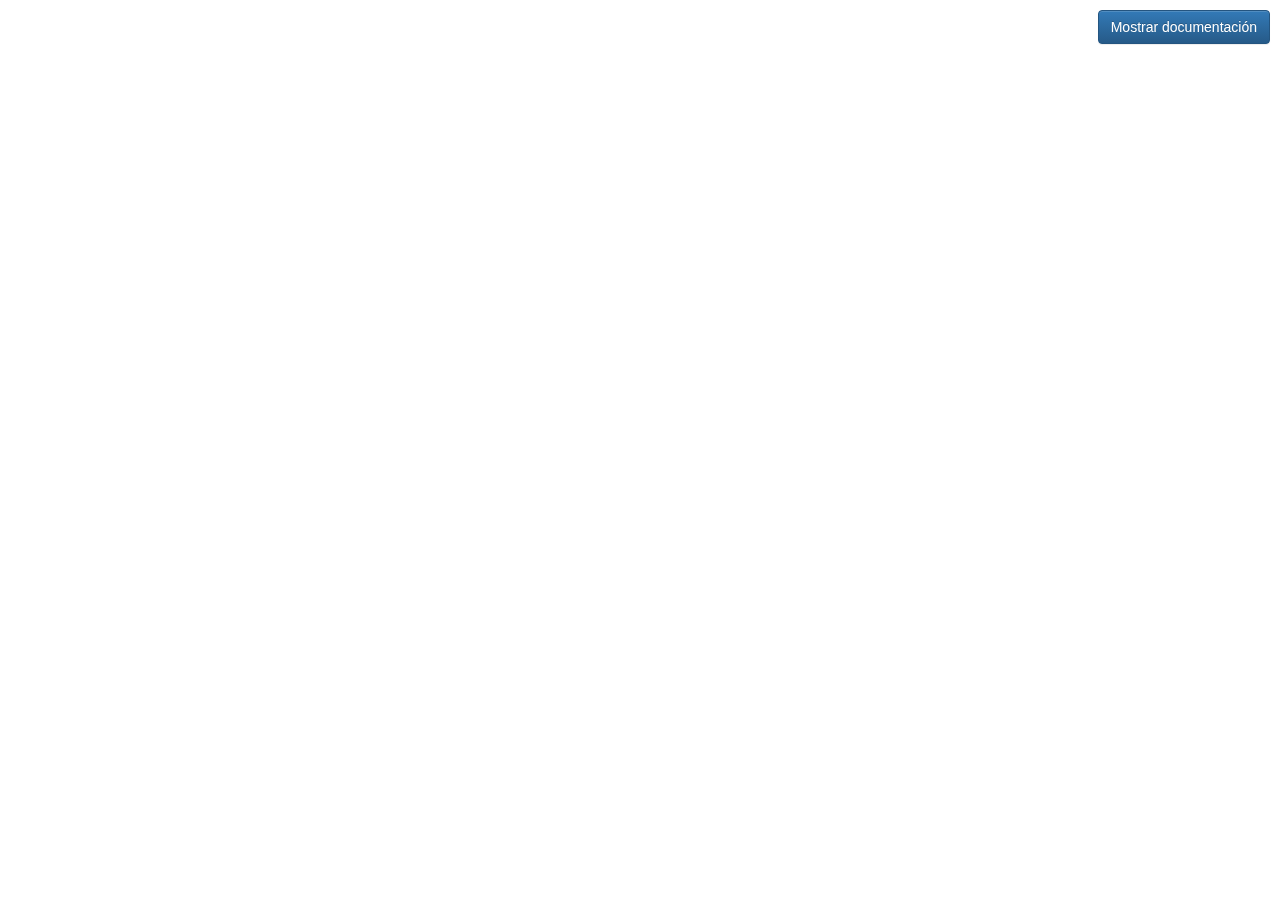
==== storytelling/dashboard2/index.html @ 5bc10fdd "Add documantation" ====
<html>
<head>
	<style>
		body {
			margin: 0;
		}
	
		iframe{
			border: 0;
			width: 100%;
			height: 100%;
		}

		#btnModal {
			position: fixed;
			top: 10px;
			right: 10px;
		}
	</style>		
	<link rel="icon" type="image/x-icon" href="https://www.uniandes.edu.co/sites/default/files/favicon.ico">
	<title>Visualización y documentación para narrar a un equipo de trabajo</title>
	<!-- Latest compiled and minified CSS -->
	<link rel="stylesheet" href="https://cdn.jsdelivr.net/npm/bootstrap@3.4.1/dist/css/bootstrap.min.css" integrity="sha384-HSMxcRTRxnN+Bdg0JdbxYKrThecOKuH5zCYotlSAcp1+c8xmyTe9GYg1l9a69psu" crossorigin="anonymous">
	<!-- Optional theme -->
	<link rel="stylesheet" href="https://cdn.jsdelivr.net/npm/bootstrap@3.4.1/dist/css/bootstrap-theme.min.css" integrity="sha384-6pzBo3FDv/PJ8r2KRkGHifhEocL+1X2rVCTTkUfGk7/0pbek5mMa1upzvWbrUbOZ" crossorigin="anonymous">	
</head>
<body>
    <iframe width="600" height="412" src="https://lookerstudio.google.com/embed/reporting/6b1af3d0-3f33-4739-a895-0c3279e3aa09/page/NaN1" frameborder="0" style="border:0" allowfullscreen></iframe>

	<!-- Button trigger modal -->
	<button type="button" id="btnModal" class="btn btn-primary" data-toggle="modal" data-target="#myModal">
		Mostrar documentación
	</button>
	
	<!-- Modal -->
	<div class="modal fade" id="myModal" tabindex="-1" role="dialog" aria-labelledby="myModalLabel">
		<div class="modal-dialog modal-lg" role="document">
		<div class="modal-content">
			<div class="modal-header">
			<button type="button" class="close" data-dismiss="modal" aria-label="Close"><span aria-hidden="true">&times;</span></button>
			<h4 class="modal-title" id="myModalLabel">Modal title</h4>
			</div>
			<div class="modal-body">
				<h4>Text in a modal</h4>
				<p>Duis mollis, est non commodo luctus, nisi erat porttitor ligula.</p>
	  
				<h4>Popover in a modal</h4>
				<p>This <a href="#" role="button" class="btn btn-default popover-test" title="" data-content="And here's some amazing content. It's very engaging. right?" data-original-title="A Title">button</a> should trigger a popover on click.</p>
	  
				<h4>Tooltips in a modal</h4>
				<p><a href="#" class="tooltip-test" title="" data-original-title="Tooltip">This link</a> and <a href="#" class="tooltip-test" title="" data-original-title="Tooltip">that link</a> should have tooltips on hover.</p>
	  
				<hr>
	  
				<h4>Overflowing text to show scroll behavior</h4>
				<p>Cras mattis consectetur purus sit amet fermentum. Cras justo odio, dapibus ac facilisis in, egestas eget quam. Morbi leo risus, porta ac consectetur ac, vestibulum at eros.</p>
				<p>Praesent commodo cursus magna, vel scelerisque nisl consectetur et. Vivamus sagittis lacus vel augue laoreet rutrum faucibus dolor auctor.</p>
				<p>Aenean lacinia bibendum nulla sed consectetur. Praesent commodo cursus magna, vel scelerisque nisl consectetur et. Donec sed odio dui. Donec ullamcorper nulla non metus auctor fringilla.</p>
				<p>Cras mattis consectetur purus sit amet fermentum. Cras justo odio, dapibus ac facilisis in, egestas eget quam. Morbi leo risus, porta ac consectetur ac, vestibulum at eros.</p>
				<p>Praesent commodo cursus magna, vel scelerisque nisl consectetur et. Vivamus sagittis lacus vel augue laoreet rutrum faucibus dolor auctor.</p>
				<p>Aenean lacinia bibendum nulla sed consectetur. Praesent commodo cursus magna, vel scelerisque nisl consectetur et. Donec sed odio dui. Donec ullamcorper nulla non metus auctor fringilla.</p>
				<p>Cras mattis consectetur purus sit amet fermentum. Cras justo odio, dapibus ac facilisis in, egestas eget quam. Morbi leo risus, porta ac consectetur ac, vestibulum at eros.</p>
				<p>Praesent commodo cursus magna, vel scelerisque nisl consectetur et. Vivamus sagittis lacus vel augue laoreet rutrum faucibus dolor auctor.</p>
				<p>Aenean lacinia bibendum nulla sed consectetur. Praesent commodo cursus magna, vel scelerisque nisl consectetur et. Donec sed odio dui. Donec ullamcorper nulla non metus auctor fringilla.</p>
			</div>
			<div class="modal-footer">
			<button type="button" class="btn btn-default" data-dismiss="modal">Close</button>
			</div>
		</div>
		</div>
	</div>

	<script src="https://code.jquery.com/jquery-1.12.4.min.js" integrity="sha384-nvAa0+6Qg9clwYCGGPpDQLVpLNn0fRaROjHqs13t4Ggj3Ez50XnGQqc/r8MhnRDZ" crossorigin="anonymous"></script>
	<script src="https://cdn.jsdelivr.net/npm/bootstrap@3.4.1/dist/js/bootstrap.min.js" integrity="sha384-aJ21OjlMXNL5UyIl/XNwTMqvzeRMZH2w8c5cRVpzpU8Y5bApTppSuUkhZXN0VxHd" crossorigin="anonymous"></script>
</body>
</html>
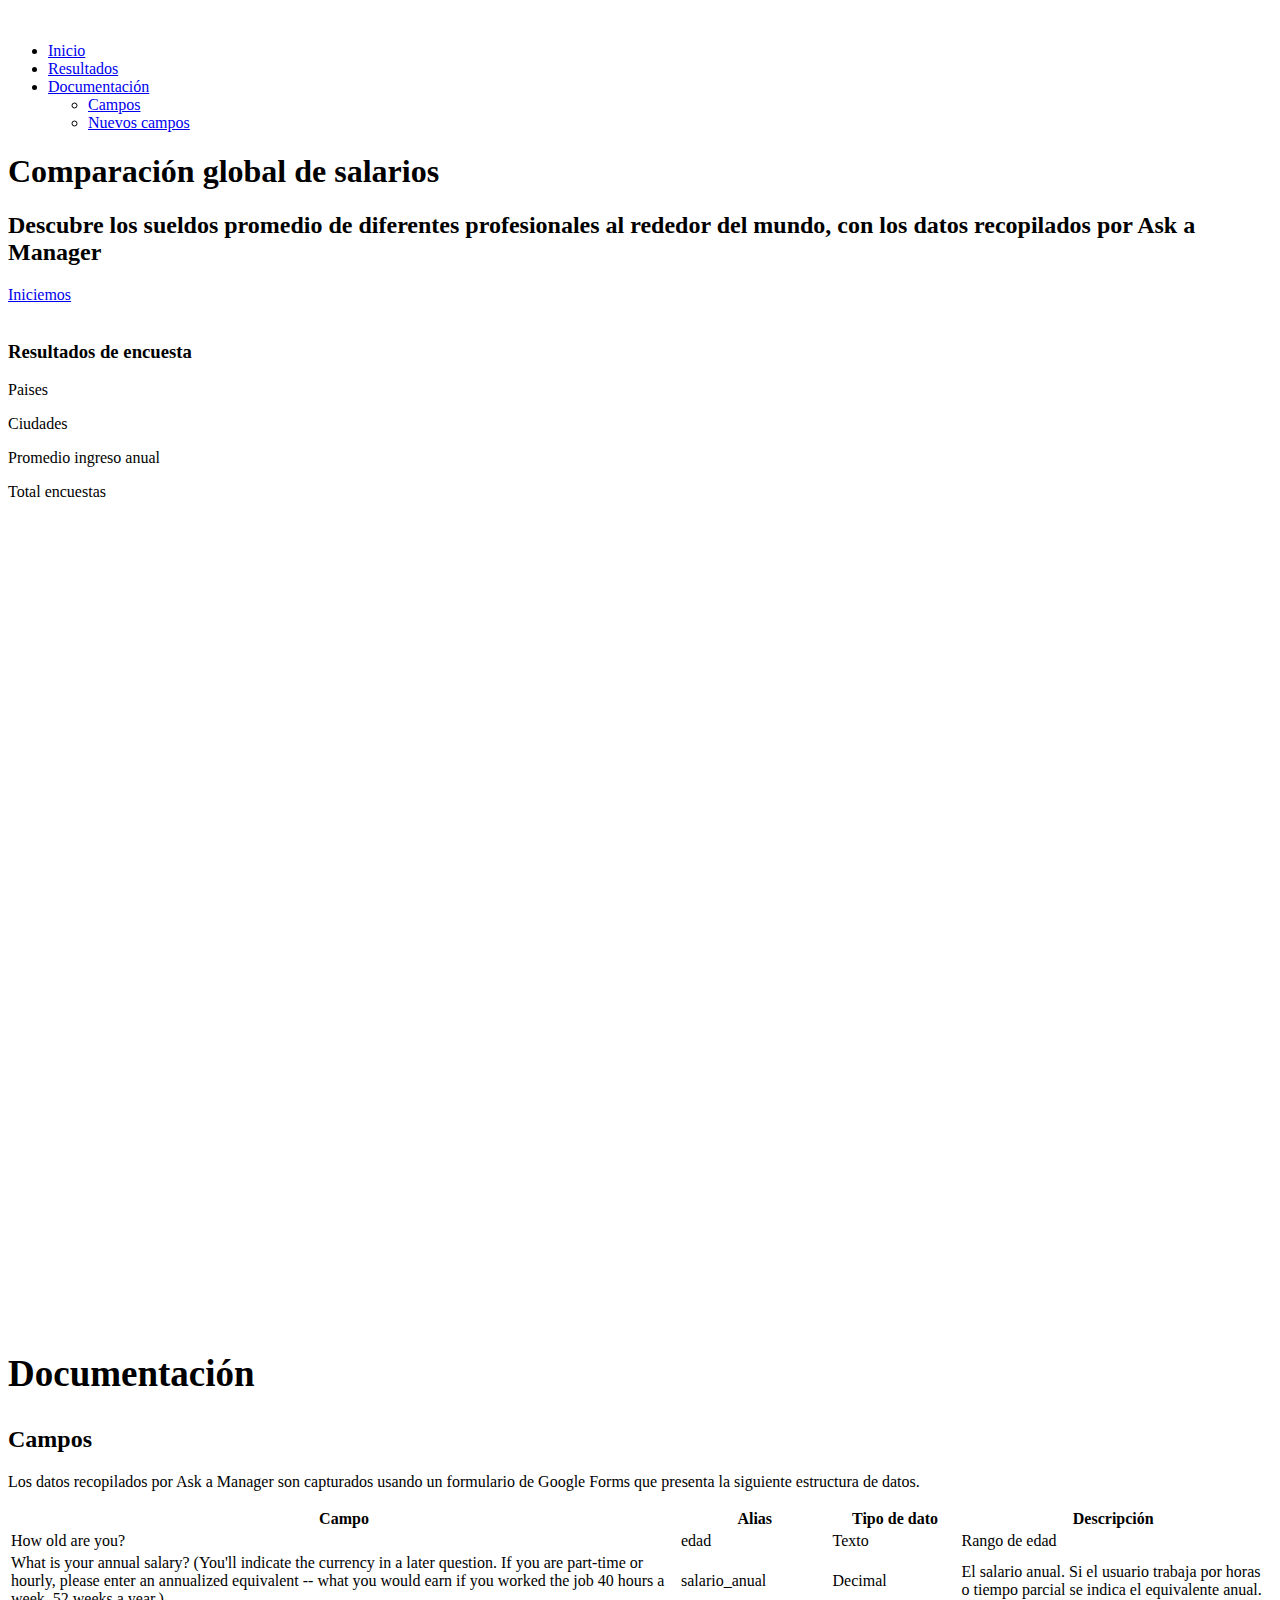
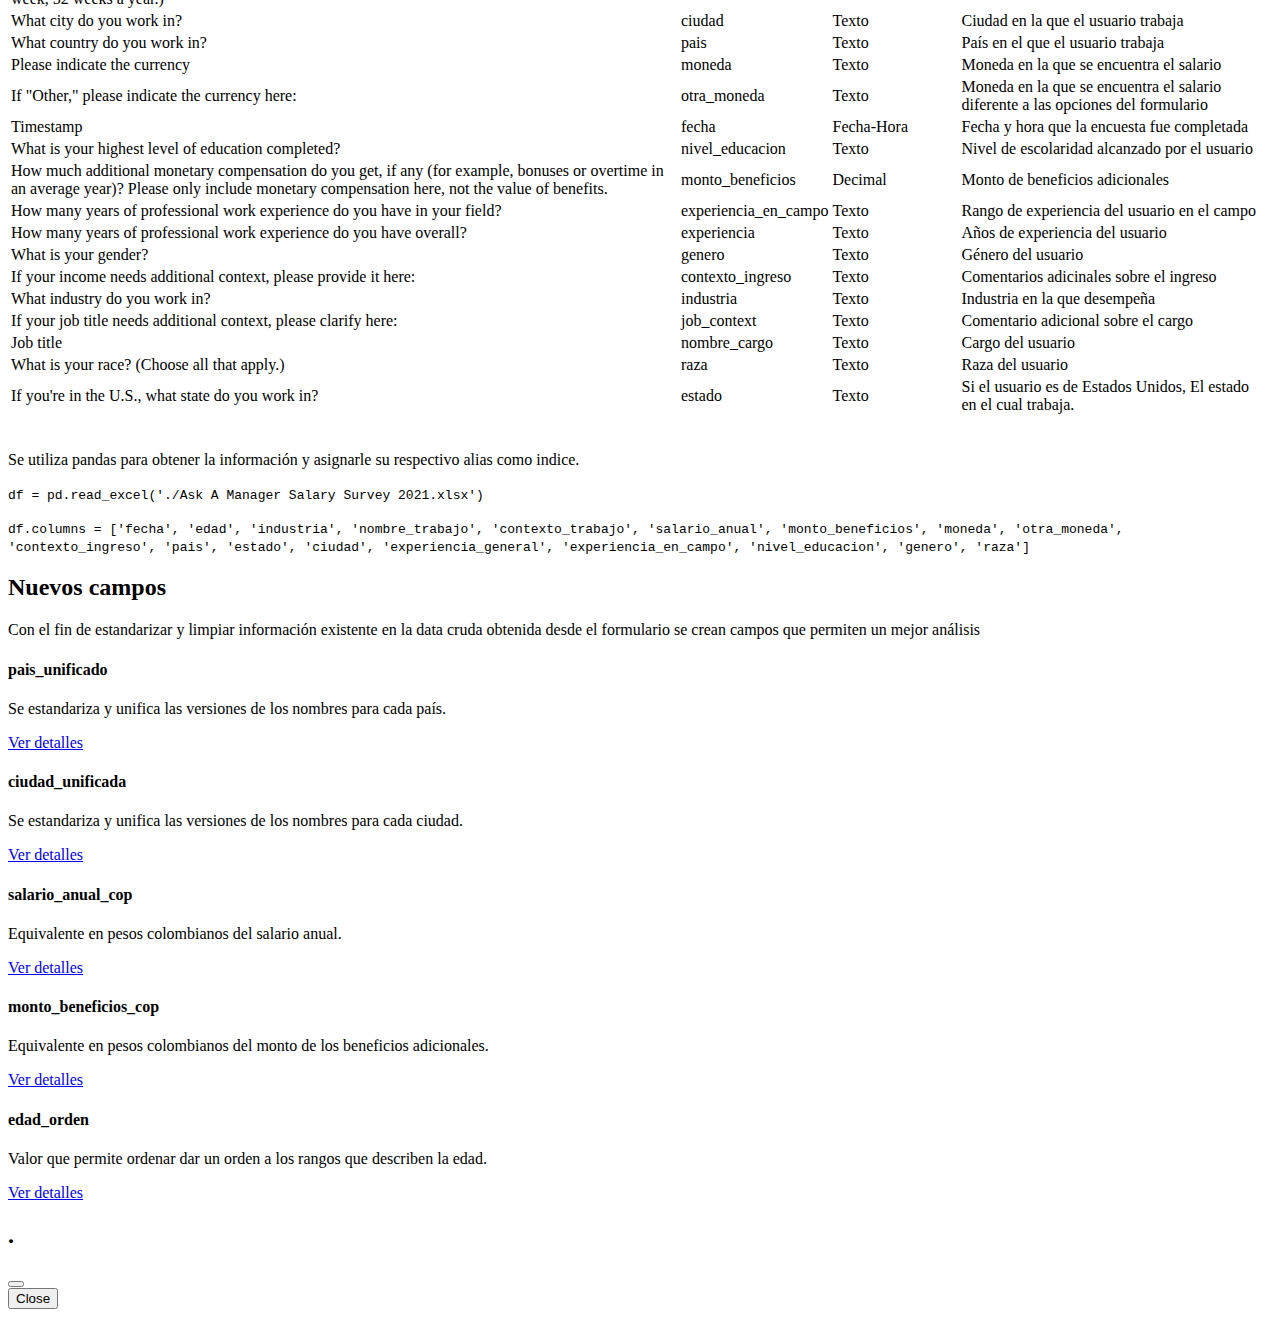
==== commit ae5976c7: "Add modals" ====
--- a/storytelling/dashboard2/index.html
+++ b/storytelling/dashboard2/index.html
@@ -1,76 +1,388 @@
-<html>
+<!DOCTYPE html>
+<html lang="en">
+
 <head>
-	<style>
-		body {
-			margin: 0;
-		}
-	
-		iframe{
-			border: 0;
-			width: 100%;
-			height: 100%;
-		}
-
-		#btnModal {
-			position: fixed;
-			top: 10px;
-			right: 10px;
-		}
-	</style>		
-	<link rel="icon" type="image/x-icon" href="https://www.uniandes.edu.co/sites/default/files/favicon.ico">
-	<title>Visualización y documentación para narrar a un equipo de trabajo</title>
-	<!-- Latest compiled and minified CSS -->
-	<link rel="stylesheet" href="https://cdn.jsdelivr.net/npm/bootstrap@3.4.1/dist/css/bootstrap.min.css" integrity="sha384-HSMxcRTRxnN+Bdg0JdbxYKrThecOKuH5zCYotlSAcp1+c8xmyTe9GYg1l9a69psu" crossorigin="anonymous">
-	<!-- Optional theme -->
-	<link rel="stylesheet" href="https://cdn.jsdelivr.net/npm/bootstrap@3.4.1/dist/css/bootstrap-theme.min.css" integrity="sha384-6pzBo3FDv/PJ8r2KRkGHifhEocL+1X2rVCTTkUfGk7/0pbek5mMa1upzvWbrUbOZ" crossorigin="anonymous">	
+  <meta charset="utf-8">
+  <meta content="width=device-width, initial-scale=1.0" name="viewport">
+
+  <title>Comparación global de salarios</title>
+  <meta content="" name="description">
+  <meta content="" name="keywords">
+
+  <!-- Favicons -->
+  <link rel="icon" type="image/x-icon" href="https://www.uniandes.edu.co/sites/default/files/favicon.ico">
+
+  <!-- Google Fonts -->
+  <link href="https://fonts.googleapis.com/css?family=Open+Sans:300,300i,400,400i,600,600i,700,700i|Dosis:300,400,500,,600,700,700i|Lato:300,300i,400,400i,700,700i" rel="stylesheet">
+
+  <!-- Vendor CSS Files -->
+  <link href="./dashboard2/assets/vendor/bootstrap/css/bootstrap.min.css" rel="stylesheet">
+  <link href="./dashboard2/assets/vendor/bootstrap-icons/bootstrap-icons.css" rel="stylesheet">
+  <link href="./dashboard2/assets/vendor/boxicons/css/boxicons.min.css" rel="stylesheet">
+
+  <!-- Template Main CSS File -->
+  <link href="./dashboard2/assets/css/style.css" rel="stylesheet">
+
 </head>
-<body>
-    <iframe width="600" height="412" src="https://lookerstudio.google.com/embed/reporting/6b1af3d0-3f33-4739-a895-0c3279e3aa09/page/NaN1" frameborder="0" style="border:0" allowfullscreen></iframe>
-
-	<!-- Button trigger modal -->
-	<button type="button" id="btnModal" class="btn btn-primary" data-toggle="modal" data-target="#myModal">
-		Mostrar documentación
-	</button>
-	
-	<!-- Modal -->
-	<div class="modal fade" id="myModal" tabindex="-1" role="dialog" aria-labelledby="myModalLabel">
-		<div class="modal-dialog modal-lg" role="document">
-		<div class="modal-content">
-			<div class="modal-header">
-			<button type="button" class="close" data-dismiss="modal" aria-label="Close"><span aria-hidden="true">&times;</span></button>
-			<h4 class="modal-title" id="myModalLabel">Modal title</h4>
-			</div>
-			<div class="modal-body">
-				<h4>Text in a modal</h4>
-				<p>Duis mollis, est non commodo luctus, nisi erat porttitor ligula.</p>
-	  
-				<h4>Popover in a modal</h4>
-				<p>This <a href="#" role="button" class="btn btn-default popover-test" title="" data-content="And here's some amazing content. It's very engaging. right?" data-original-title="A Title">button</a> should trigger a popover on click.</p>
-	  
-				<h4>Tooltips in a modal</h4>
-				<p><a href="#" class="tooltip-test" title="" data-original-title="Tooltip">This link</a> and <a href="#" class="tooltip-test" title="" data-original-title="Tooltip">that link</a> should have tooltips on hover.</p>
-	  
-				<hr>
-	  
-				<h4>Overflowing text to show scroll behavior</h4>
-				<p>Cras mattis consectetur purus sit amet fermentum. Cras justo odio, dapibus ac facilisis in, egestas eget quam. Morbi leo risus, porta ac consectetur ac, vestibulum at eros.</p>
-				<p>Praesent commodo cursus magna, vel scelerisque nisl consectetur et. Vivamus sagittis lacus vel augue laoreet rutrum faucibus dolor auctor.</p>
-				<p>Aenean lacinia bibendum nulla sed consectetur. Praesent commodo cursus magna, vel scelerisque nisl consectetur et. Donec sed odio dui. Donec ullamcorper nulla non metus auctor fringilla.</p>
-				<p>Cras mattis consectetur purus sit amet fermentum. Cras justo odio, dapibus ac facilisis in, egestas eget quam. Morbi leo risus, porta ac consectetur ac, vestibulum at eros.</p>
-				<p>Praesent commodo cursus magna, vel scelerisque nisl consectetur et. Vivamus sagittis lacus vel augue laoreet rutrum faucibus dolor auctor.</p>
-				<p>Aenean lacinia bibendum nulla sed consectetur. Praesent commodo cursus magna, vel scelerisque nisl consectetur et. Donec sed odio dui. Donec ullamcorper nulla non metus auctor fringilla.</p>
-				<p>Cras mattis consectetur purus sit amet fermentum. Cras justo odio, dapibus ac facilisis in, egestas eget quam. Morbi leo risus, porta ac consectetur ac, vestibulum at eros.</p>
-				<p>Praesent commodo cursus magna, vel scelerisque nisl consectetur et. Vivamus sagittis lacus vel augue laoreet rutrum faucibus dolor auctor.</p>
-				<p>Aenean lacinia bibendum nulla sed consectetur. Praesent commodo cursus magna, vel scelerisque nisl consectetur et. Donec sed odio dui. Donec ullamcorper nulla non metus auctor fringilla.</p>
-			</div>
-			<div class="modal-footer">
-			<button type="button" class="btn btn-default" data-dismiss="modal">Close</button>
-			</div>
-		</div>
-		</div>
-	</div>
-
-	<script src="https://code.jquery.com/jquery-1.12.4.min.js" integrity="sha384-nvAa0+6Qg9clwYCGGPpDQLVpLNn0fRaROjHqs13t4Ggj3Ez50XnGQqc/r8MhnRDZ" crossorigin="anonymous"></script>
-	<script src="https://cdn.jsdelivr.net/npm/bootstrap@3.4.1/dist/js/bootstrap.min.js" integrity="sha384-aJ21OjlMXNL5UyIl/XNwTMqvzeRMZH2w8c5cRVpzpU8Y5bApTppSuUkhZXN0VxHd" crossorigin="anonymous"></script>
+
+<body>   
+
+  <!-- ======= Header ======= -->
+  <header id="header" class="fixed-top">
+    <div class="container d-flex align-items-center justify-content-between">
+
+      <a href="index.html" class="logo"><img src="https://educacion.uniandes.edu.co/sites/default/files/Uniandes.png" alt="" class="img-fluid"></a>
+      <!-- Uncomment below if you prefer to use text as a logo -->
+      <!-- <h1 class="logo"><a href="index.html">Butterfly</a></h1> -->
+
+      <nav id="navbar" class="navbar">
+        <ul>
+          <li><a class="nav-link scrollto active" href="#hero">Inicio</a></li>
+          <li><a class="nav-link scrollto" href="#results">Resultados</a></li>
+          <li class="dropdown"><a  class="nav-link  scrollto" href="#documentation"><span>Documentación</span> <i class="bi bi-chevron-down"></i></a>
+            <ul>
+              <li><a href="#fields">Campos</a></li>
+              <li><a href="#other_fields">Nuevos campos</a></li>
+            </ul>
+          </li>
+        </ul>
+        <i class="bi bi-list mobile-nav-toggle"></i>
+      </nav><!-- .navbar -->
+
+    </div>
+  </header><!-- End Header -->
+
+  <!-- ======= Init Section ======= -->
+  <section id="hero" class="d-flex align-items-center">
+
+    <div class="container">
+      <div class="row">
+        <div class="col-lg-6 pt-4 pt-lg-0 order-2 order-lg-1 d-flex flex-column justify-content-center">
+          <h1>Comparación global de salarios</h1>
+          <h2>Descubre los sueldos promedio de diferentes profesionales al rededor del mundo, con los datos recopilados por Ask a Manager</h2>
+          <div><a href="#results" class="btn-get-started scrollto">Iniciemos</a></div>
+        </div>
+        <div class="col-lg-6 order-1 order-lg-2 hero-img">
+          <img src="./dashboard2/assets/img/hero-img.png" class="img-fluid" alt="">
+        </div>
+      </div>
+    </div>
+
+  </section><!-- End Hero -->
+
+  <main id="main">
+
+    <!-- ======= Counts Section ======= -->
+    <section id="results" class="counts">
+      <div class="container">
+
+        <div class="text-center title">
+          <h3>Resultados de encuesta</h3>
+        </div>
+
+        <div class="row counters position-relative">
+
+          <div class="col-lg-3 col-6 text-center">
+            <span data-purecounter-start="0" data-purecounter-end="83" data-purecounter-duration="1" class="purecounter"></span>
+            <p>Paises</p>
+          </div>
+
+          <div class="col-lg-3 col-6 text-center">
+            <span data-purecounter-start="0" data-purecounter-end="1407" data-purecounter-duration="1" class="purecounter"></span>
+            <p>Ciudades</p>
+          </div>
+
+          <div class="col-lg-3 col-6 text-center">
+            <span data-purecounter-start="0"
+            data-purecounter-end="346100000"
+            data-purecounter-duration="1"
+            data-purecounter-currency="$"
+            data-purecounter-decimal="1"
+             class="purecounter"></span>
+            <p>Promedio ingreso anual</p>
+          </div>
+
+          <div class="col-lg-3 col-6 text-center">
+            <span data-purecounter-start="0" data-purecounter-end="25355" data-purecounter-duration="1" class="purecounter"></span>
+            <p>Total encuestas</p>
+          </div>
+
+        </div>
+
+      </div>
+      <div class="container">
+        <div class="row  position-relative">
+          <div class="col-12"><iframe width="100%" height="800px" src="https://lookerstudio.google.com/embed/reporting/b6bfbb77-f535-4576-b276-1e962db04f96/page/bkcR" frameborder="0" style="border:0" allowfullscreen></iframe></div>          
+        </row>
+      </div>
+    </section><!-- End Counts Section -->
+
+    <!-- ======= Documentatio Section ======= -->
+    <div id="documentation">
+      <section id="clients" class="clients">
+        <div class="container">
+  
+          <div class="section-title" style="padding-bottom: 0;">
+            <h2 style="font-size: 37px;">Documentación</h1>
+          </div>
+        </div>
+      </section><!-- End Clients Section -->
+  
+      <!-- ======= Services Section ======= -->
+      <section id="fields" class="fields section-bg">
+        <div class="container">
+  
+          <div class="section-title">
+            <h2>Campos</h2>
+            <p>Los datos recopilados por Ask a Manager son capturados usando un formulario de Google Forms que presenta la siguiente estructura de datos.</p>
+          </div>
+  
+          <div class="row">
+            <div class="col-12">
+              <table class="table table-striped">
+                <thead>
+                  <th scope="col">Campo</th>
+                  <th scope="col">Alias</th>
+                  <th scope="col" style="width: 125px;">Tipo de dato</th>
+                  <th scope="col">Descripción</th>
+                </thead>
+                <tbody>
+                  <tr>
+                    <td>How old are you?</td>
+                    <td>edad</td>
+                    <td>Texto</td>
+                    <td>Rango de edad</td>
+                  </tr>
+                  <tr>
+                    <td>What is your annual salary? (You'll indicate the currency in a later question. If you are part-time or hourly, please enter an annualized equivalent -- what you would earn if you worked the job 40 hours a week, 52 weeks a year.)</td>
+                    <td>salario_anual</td>
+                    <td>Decimal</td>
+                    <td>El salario anual. Si el usuario trabaja por horas o tiempo parcial se indica el equivalente anual.
+                  </tr>
+                  <tr>
+                    <td>What city do you work in?</td>
+                    <td>ciudad</td>
+                    <td>Texto</td>
+                    <td>Ciudad en la que el usuario trabaja</td>
+                  </tr>
+                  <tr>
+                    <td>What country do you work in?</td>
+                    <td>pais</td>
+                    <td>Texto</td>
+                    <td>País en el que el usuario trabaja</td>
+                  </tr>
+                  <tr>
+                    <td>Please indicate the currency</td>
+                    <td>moneda</td>
+                    <td>Texto</td>
+                    <td>Moneda en la que se encuentra el salario</td>
+                    <td></td>
+                    </tr>
+                  <tr>
+                  <td>If "Other," please indicate the currency here:</td>
+                    <td>otra_moneda</td>
+                    <td>Texto</td>
+                    <td>Moneda en la que se encuentra el salario diferente a las opciones del formulario</td>
+                    <td></td>
+                  </tr>
+                  <tr>
+                    <td>Timestamp</td>
+                    <td>fecha</td>
+                    <td>Fecha-Hora</td>
+                    <td>Fecha y hora que la encuesta fue completada</td>
+                  </tr>
+                  <tr>
+                    <td>What is your highest level of education completed?</td>
+                    <td>nivel_educacion</td>
+                    <td>Texto</td>
+                    <td>Nivel de escolaridad alcanzado por el usuario</td>
+                  </tr>
+                  <tr>
+                    <td>How much additional monetary compensation do you get, if any (for example, bonuses or overtime in an average year)? Please only include monetary compensation here, not the value of benefits.</td>
+                    <td>monto_beneficios</td>
+                    <td>Decimal</td>
+                    <td>Monto de beneficios adicionales</td>
+                  </tr>
+                  <tr>
+                    <td>How many years of professional work experience do you have in your field?</td>
+                    <td>experiencia_en_campo</td>
+                    <td>Texto</td>
+                    <td>Rango de experiencia del usuario en el campo</td>
+                  </tr>
+                  <tr>
+                    <td>How many years of professional work experience do you have overall?</td>
+                    <td>experiencia</td>
+                    <td>Texto</td>
+                    <td>Años de experiencia del usuario</td>
+                  </tr>
+                  <tr>
+                    <td>What is your gender?</td>
+                    <td>genero</td>
+                    <td>Texto</td>
+                    <td>Género del usuario</td>
+                    <td></td>
+                  </tr>
+                  <tr>
+                    <td>If your income needs additional context, please provide it here:</td>
+                    <td>contexto_ingreso</td>
+                    <td>Texto</td>
+                    <td>Comentarios adicinales sobre el ingreso</td>
+                  </tr>
+                  <tr>
+                    <td>What industry do you work in?</td>
+                    <td>industria</td>
+                    <td>Texto</td>
+                    <td>Industria en la que desempeña</td>
+                    <td></td>
+                  </tr>
+                  <tr>
+                    <td>If your job title needs additional context, please clarify here:</td>
+                    <td>job_context</td>
+                    <td>Texto</td>
+                    <td>Comentario adicional sobre el cargo</td>
+                  </tr>
+                  <tr>
+                    <td>Job title</td>
+                    <td>nombre_cargo</td>
+                    <td>Texto</td>
+                    <td>Cargo del usuario</td>
+                  </tr>
+                  <tr>
+                    <td>What is your race? (Choose all that apply.)</td>
+                    <td>raza</td>
+                    <td>Texto</td>
+                    <td>Raza del usuario</td>
+                    <td></td>
+                  </tr>
+                  <tr>
+                    <td>If you're in the U.S., what state do you work in?</td>
+                    <td>estado</td>
+                    <td>Texto</td>
+                    <td>Si el usuario es de Estados Unidos, El estado en el cual trabaja.</td>
+                    <td></td>
+                  </tr>
+                </tbody>
+              </table>
+              <br>
+              <p>Se utiliza pandas para obtener la información y asignarle su respectivo alias como indice.</p>
+              <p>
+                <code>
+                  <p>df = pd.read_excel('./Ask A Manager Salary Survey 2021.xlsx')</p>
+                  <p></p>df.columns = ['fecha', 'edad', 'industria', 'nombre_trabajo', 'contexto_trabajo', 'salario_anual', 'monto_beneficios', 'moneda', 'otra_moneda', 'contexto_ingreso', 'pais', 'estado', 'ciudad', 'experiencia_general', 'experiencia_en_campo', 'nivel_educacion', 'genero', 'raza']</p>
+                </code>
+              </p>
+            </div>
+          </div>        
+        </div>
+      </section><!-- End Services Section -->
+  
+      <!-- ======= Portfolio Section ======= -->
+      <section id="other_fields" class="services">
+        <div class="container">
+  
+          <div class="section-title">
+            <h2>Nuevos campos</h2>
+            <p>Con el fin de estandarizar y limpiar información existente en la data cruda obtenida desde el formulario se crean campos que permiten un mejor análisis</p>
+          </div>
+  
+          
+          <div class="row">
+            <div class="col-lg-4 col-md-6" data-wow-delay="0.2s">
+              <div class="icon-box">
+                <div class="icon"><i class="bi bi-globe" style="color: #86b6ff;"></i></div>
+                <h4 class="title">pais_unificado</h4>
+                <p class="description">Se estandariza y unifica las versiones de los nombres para cada país.</p>
+                <p class="description"><a href="#" data-bs-toggle="modal" data-bs-target="#modalUnifiedCountry" fm-modal="pais_unificado">Ver detalles</a></p>
+              </div>
+            </div>
+            <div class="col-lg-4 col-md-6" data-wow-delay="0.2s">
+              <div class="icon-box">
+                <div class="icon"><i class="bi bi-globe" style="color: #86b6ff;"></i></div>
+                <h4 class="title">ciudad_unificada</h4>
+                <p class="description">Se estandariza y unifica las versiones de los nombres para cada ciudad.</p>
+                <p class="description"><a href="#" data-bs-toggle="modal" data-bs-target="#modalUnifiedCountry" fm-modal="ciudad_unificada">Ver detalles</a></p>
+              </div>
+            </div>
+            <div class="col-lg-4 col-md-6">
+              <div class="icon-box">
+                <div class="icon"><i class="bi bi-cash-stack" style="color: #3fcdc7;"></i></div>
+                <h4 class="title">salario_anual_cop</h4>
+                <p class="description">Equivalente en pesos colombianos del salario anual.</p>
+                <p class="description"><a href="#" data-bs-toggle="modal" data-bs-target="#modalUnifiedCountry" fm-modal="salario_anual_cop">Ver detalles</a></p>
+              </div>
+            </div>
+            <div class="col-lg-4 col-md-6">
+              <div class="icon-box">
+                <div class="icon"><i class="bi bi-cash-stack" style="color: #3fcdc7;"></i></div>
+                <h4 class="title">monto_beneficios_cop</h4>
+                <p class="description">Equivalente en pesos colombianos del monto de los beneficios adicionales.</p>
+                <p class="description"><a href="#" data-bs-toggle="modal" data-bs-target="#modalUnifiedCountry" fm-modal="monto_beneficios_cop">Ver detalles</a></p>
+              </div>
+            </div>
+            <div class="col-lg-4 col-md-6">
+              <div class="icon-box">
+                <div class="icon"><i class="bi bi-hash" style="color: #f58085;"></i></div>
+                <h4 class="title">edad_orden</h4>
+                <p class="description">Valor que permite ordenar dar un orden a los rangos que describen la edad.</p>
+                <p class="description"><a href="#" data-bs-toggle="modal" data-bs-target="#modalUnifiedCountry" fm-modal="edad_orden">Ver detalles</a></p>
+              </div>
+            </div>
+          </div>
+  
+        </div>
+      </section><!-- End Portfolio Section -->
+  
+      <!-- ======= Team Section ======= -->
+      <section id="team" class="portfolio section-bg">
+        <div class="container">
+  
+          <div class="section-title">
+            <h2>.</h2>
+            <p></p>
+          </div>
+  
+          <div class="row">
+  
+            
+  
+          </div>
+  
+        </div>
+      </section><!-- End Team Section -->
+    </div>
+    
+
+
+  </main><!-- End #main -->
+
+  
+  <!-- MODAlS -->
+  <!-- Unified country modal -->
+  <div class="modal " id="modalUnifiedCountry" tabindex="-1" aria-labelledby="modalUnifiedCountryLabel" aria-hidden="true">
+    <div class="modal-dialog modal-xl">
+      <div class="modal-dialog modal-dialog-centered">
+        <div class="modal-content">
+          <div class="modal-header">
+            <h1 class="modal-title fs-5" id="modalUnifiedCountryLabel"><b id="modalTitle"></b></h1>
+            <button type="button" class="btn-close" data-bs-dismiss="modal" aria-label="Close"></button>
+          </div>
+          <div class="modal-body" id="modalBody">            
+          </div>
+          <div class="modal-footer">
+            <button type="button" class="btn btn-secondary" data-bs-dismiss="modal">Close</button>
+          </div>
+        </div>
+      </div>
+    </div>
+  </div> <!-- End Unified country modal -->
+
+  <!-- Vendor JS Files -->
+  <script src="./dashboard2/assets/vendor/purecounter/purecounter_vanilla.js"></script>
+  <script src="./dashboard2/assets/vendor/bootstrap/js/bootstrap.bundle.min.js"></script>
+
+  <!-- Template Main JS File -->
+  <script src="./dashboard2/assets/js/main.js"></script>
+
 </body>
-</html>
+
+</html>